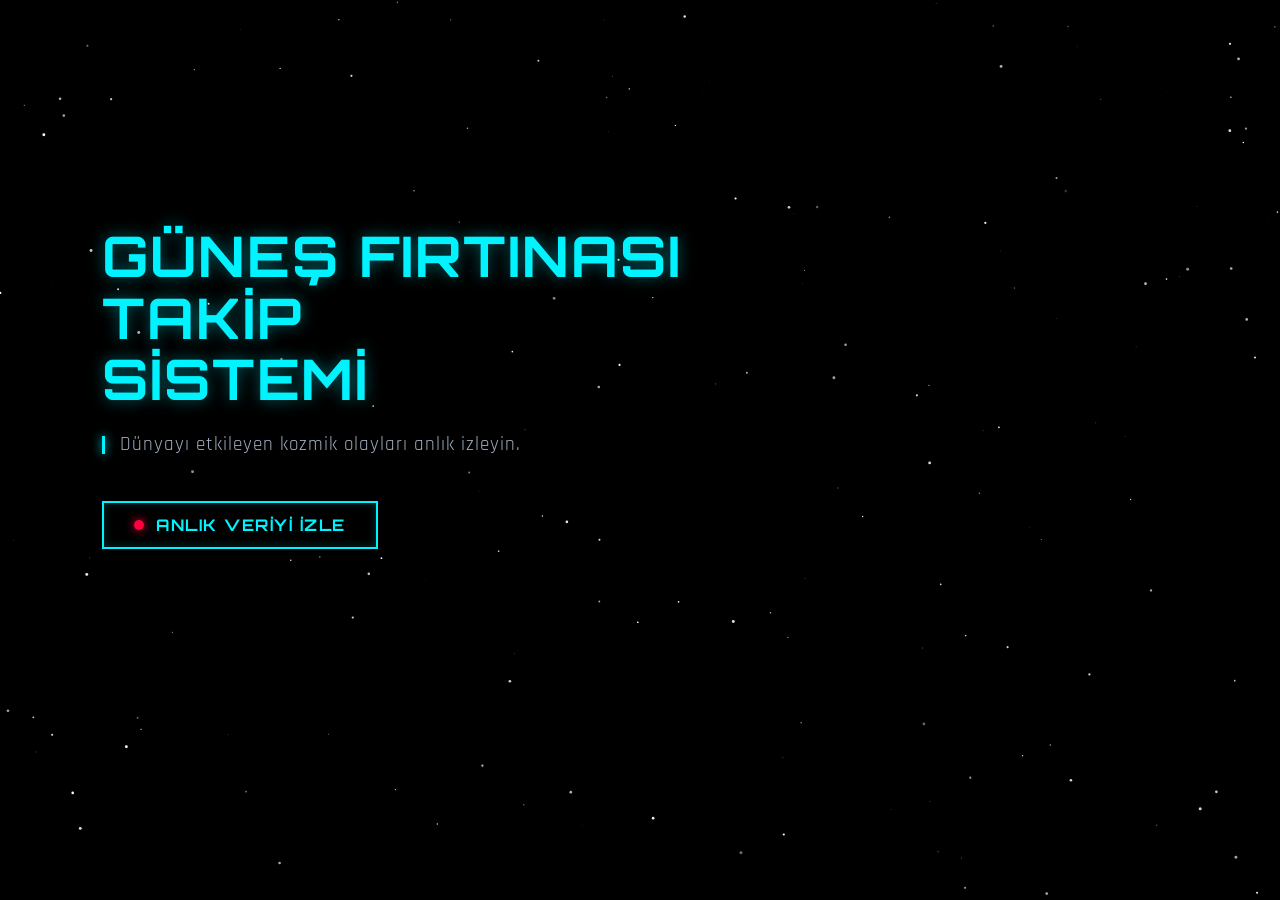
==== Arayuz_UI/index.html @ d2e783b4 "lk Açık Kaynak Sürümümüz" ====
<!DOCTYPE html>
<html lang="tr">
<head>
    <meta charset="UTF-8">
    <meta name="viewport" content="width=device-width, initial-scale=1.0">
    <title>Solar Watch - Giriş</title>
    <link rel="preconnect" href="https://fonts.googleapis.com">
    <link rel="preconnect" href="https://fonts.gstatic.com" crossorigin>
    <link href="https://fonts.googleapis.com/css2?family=Orbitron:wght@400;700;900&family=Rajdhani:wght@300;400;500;600;700&display=swap" rel="stylesheet">
    <style>
        * {
            margin: 0;
            padding: 0;
            box-sizing: border-box;
        }

        body {
            font-family: 'Rajdhani', sans-serif;
            overflow: hidden;
            background: #000;
        }

        /* Arka Plan Videosu - Tam Ekran */
        .bg-video {
            position: absolute;
            top: 0;
            left: 0;
            width: 100vw;
            height: 100vh;
            object-fit: cover;
            z-index: 0;
            opacity: 0.85; 
        }

        /* Yıldız Efekti - index 2'den korundu */
        #canvas-stars {
            position: fixed;
            top: 0;
            left: 0;
            width: 100vw;
            height: 100vh;
            z-index: 1;
            pointer-events: none;
        }

        /* Kayan Yıldızlar - Sol Taraf Tam */
        #shooting-stars {
            position: fixed;
            top: 0;
            left: 0;
            width: 50vw;
            height: 100vh;
            z-index: 2;
            pointer-events: auto;
        }

        .hero-container {
            position: relative;
            width: 100vw;
            height: 100vh;
            overflow: hidden;
        }

        /* Arayüz - Görseldeki gibi sola hizalı */
        .hero-content {
            position: absolute;
            top: 25%;
            left: 8%;
            z-index: 10;
            text-align: left;
            max-width: 600px;
        }

        .main-title {
            font-family: 'Orbitron', sans-serif;
            font-size: 3.5rem;
            font-weight: 700;
            color: #00f3ff;
            text-shadow: 0 0 15px rgba(0, 243, 255, 0.4);
            margin-bottom: 20px;
            line-height: 1.1;
            text-transform: uppercase;
            letter-spacing: 2px;
        }

        .sub-title {
            font-size: 1.2rem;
            color: #a0aec0;
            margin-bottom: 40px;
            line-height: 1.6;
            letter-spacing: 1px;
            display: flex;
            align-items: center;
            gap: 15px;
        }

        /* Görseldeki sol taraftaki ince mavi çizgi detayı */
        .sub-title::before {
            content: '';
            display: inline-block;
            width: 3px;
            height: 18px;
            background-color: #00f3ff;
            box-shadow: 0 0 10px #00f3ff;
        }

        /* Buton - index 2'deki gösterge ve ilk arayüzün neon tasarımı */
        .watch-live-btn {
            display: inline-flex;
            align-items: center;
            gap: 12px;
            padding: 12px 30px;
            background: rgba(0, 0, 0, 0.4);
            color: #00f3ff;
            text-decoration: none;
            font-family: 'Orbitron', sans-serif;
            font-size: 1rem;
            font-weight: 700;
            letter-spacing: 1.5px;
            border: 2px solid #00f3ff;
            transition: all 0.3s ease;
            text-transform: uppercase;
            box-shadow: inset 0 0 10px rgba(0, 243, 255, 0.2);
            backdrop-filter: blur(5px);
            z-index: 10;
        }

        .watch-live-btn:hover {
            background: rgba(0, 243, 255, 0.1);
            box-shadow: 0 0 20px rgba(0, 243, 255, 0.6), inset 0 0 15px rgba(0, 243, 255, 0.4);
            transform: translateY(-2px);
        }

        .live-indicator {
            width: 10px;
            height: 10px;
            background: #ff003c;
            border-radius: 50%;
            animation: blink 1.5s infinite;
            box-shadow: 0 0 10px #ff003c;
        }

        @keyframes blink {
            0%, 49% { opacity: 1; }
            50%, 100% { opacity: 0.3; }
        }

        @media (max-width: 768px) {
            .main-title {
                font-size: 2.2rem;
            }
            .hero-content {
                left: 5%;
                top: 20%;
                padding-right: 20px;
            }
        }
    </style>
</head>
<body>
    <canvas id="canvas-stars"></canvas>
    <canvas id="shooting-stars"></canvas>

    <div class="hero-container">
        <video autoplay loop muted playsinline class="bg-video">
            <source src="dunya.mp4" type="video/mp4">
        </video>

        <div class="hero-content">
            <h1 class="main-title">GÜNEŞ FIRTINASI TAKİP<br>SİSTEMİ</h1>
            <p class="sub-title">Dünyayı etkileyen kozmik olayları anlık izleyin.</p>
            
            <a href="dashboard.html" class="watch-live-btn">
                <span class="live-indicator"></span>
                ANLIK VERİYİ İZLE
            </a>
        </div>
    </div>

    <script>
        const canvas = document.getElementById('canvas-stars');
        const ctx = canvas.getContext('2d');
        
        canvas.width = window.innerWidth;
        canvas.height = window.innerHeight;
        
        const stars = [];
        const starCount = 200;
        
        class Star {
            constructor() {
                this.reset();
            }
            
            reset() {
                this.x = Math.random() * canvas.width;
                this.y = Math.random() * canvas.height;
                this.size = Math.random() * 1.5;
                this.alpha = Math.random() * 0.8 + 0.2;
                this.blinkSpeed = Math.random() * 0.01 + 0.005;
            }
            
            draw() {
                ctx.fillStyle = `rgba(255, 255, 255, ${this.alpha})`;
                ctx.beginPath();
                ctx.arc(this.x, this.y, this.size, 0, Math.PI * 2);
                ctx.fill();
            }
            
            update() {
                this.alpha += this.blinkSpeed;
                if (this.alpha > 1 || this.alpha < 0.1) {
                    this.blinkSpeed *= -1;
                }
            }
        }
        
        for (let i = 0; i < starCount; i++) {
            stars.push(new Star());
        }
        
        function animate() {
            ctx.clearRect(0, 0, canvas.width, canvas.height);
            
            stars.forEach(star => {
                star.update();
                star.draw();
            });
            
            requestAnimationFrame(animate);
        }
        
        animate();
        
        window.addEventListener('resize', () => {
            canvas.width = window.innerWidth;
            canvas.height = window.innerHeight;
        });
        // Kayan Yıldız Animasyonu (Sağ Üstten Sol Alta Çapraz - Arada Bir)
        const shootingCanvas = document.getElementById('shooting-stars');
        const shootingCtx = shootingCanvas.getContext('2d');
        
        shootingCanvas.width = window.innerWidth * 0.5;
        shootingCanvas.height = window.innerHeight;
        
        let shootingStar = null;
        let nextShootingTime = Date.now() + Math.random() * 3000 + 2000;
        const mouseParticles = [];
        
        class ShootingStar {
            constructor() {
                this.x = shootingCanvas.width + 50;
                this.y = -50;
                this.length = Math.random() * 80 + 60;
                this.speed = Math.random() * 4 + 6;
                this.opacity = Math.random() * 0.3 + 0.7;
                this.vx = -this.speed * 0.7; // Sol yönde hareket
                this.vy = this.speed * 0.7;  // Aşağı yönde hareket
            }
            
            draw() {
                shootingCtx.save();
                
                // Yıldızın başlangıç ve bitiş noktaları (çapraz çizgi)
                const endX = this.x - this.length * 0.7;
                const endY = this.y + this.length * 0.7;
                
                const gradient = shootingCtx.createLinearGradient(this.x, this.y, endX, endY);
                gradient.addColorStop(0, `rgba(255, 255, 255, ${this.opacity})`);
                gradient.addColorStop(0.5, `rgba(255, 255, 255, ${this.opacity * 0.6})`);
                gradient.addColorStop(1, `rgba(255, 255, 255, 0)`);
                
                shootingCtx.strokeStyle = gradient;
                shootingCtx.lineWidth = 2.5;
                shootingCtx.shadowBlur = 10;
                shootingCtx.shadowColor = 'rgba(255, 255, 255, 0.8)';
                shootingCtx.beginPath();
                shootingCtx.moveTo(this.x, this.y);
                shootingCtx.lineTo(endX, endY);
                shootingCtx.stroke();
                
                shootingCtx.restore();
            }
            
            update() {
                this.x += this.vx;
                this.y += this.vy;
            }
            
            isOffScreen() {
                return this.x < -this.length || this.y > shootingCanvas.height + this.length;
            }
        }
        
        // Mouse Partikülleri
        class MouseParticle {
            constructor(x, y) {
                this.x = x;
                this.y = y;
                this.size = Math.random() * 3 + 1;
                this.speedX = (Math.random() - 0.5) * 3;
                this.speedY = (Math.random() - 0.5) * 3;
                this.life = 1;
                this.decay = Math.random() * 0.02 + 0.01;
            }
            
            draw() {
                shootingCtx.save();
                shootingCtx.fillStyle = `rgba(255, 255, 255, ${this.life})`;
                shootingCtx.shadowBlur = 5;
                shootingCtx.shadowColor = 'rgba(255, 255, 255, 0.8)';
                shootingCtx.beginPath();
                shootingCtx.arc(this.x, this.y, this.size, 0, Math.PI * 2);
                shootingCtx.fill();
                shootingCtx.restore();
            }
            
            update() {
                this.x += this.speedX;
                this.y += this.speedY;
                this.life -= this.decay;
            }
        }
        
        // Mouse hareket eventi
        shootingCanvas.addEventListener('mousemove', (e) => {
            const rect = shootingCanvas.getBoundingClientRect();
            const x = e.clientX - rect.left;
            const y = e.clientY - rect.top;
            
            for (let i = 0; i < 3; i++) {
                mouseParticles.push(new MouseParticle(x, y));
            }
        });
        
        function animateShootingStars() {
            shootingCtx.clearRect(0, 0, shootingCanvas.width, shootingCanvas.height);
            
            // Arada bir kayan yıldız oluştur
            const now = Date.now();
            if (!shootingStar && now >= nextShootingTime) {
                shootingStar = new ShootingStar();
                nextShootingTime = now + Math.random() * 4000 + 2000; // 2-6 saniye arası
            }
            
            // Kayan yıldızı güncelle ve çiz
            if (shootingStar) {
                shootingStar.update();
                shootingStar.draw();
                
                if (shootingStar.isOffScreen()) {
                    shootingStar = null;
                }
            }
            
            // Mouse partikülleri
            for (let i = mouseParticles.length - 1; i >= 0; i--) {
                mouseParticles[i].update();
                mouseParticles[i].draw();
                
                if (mouseParticles[i].life <= 0) {
                    mouseParticles.splice(i, 1);
                }
            }
            
            requestAnimationFrame(animateShootingStars);
        }
        
        animateShootingStars();
        
        window.addEventListener('resize', () => {
            shootingCanvas.width = window.innerWidth * 0.5;
            shootingCanvas.height = window.innerHeight;
        });
    </script>
</body>
</html>
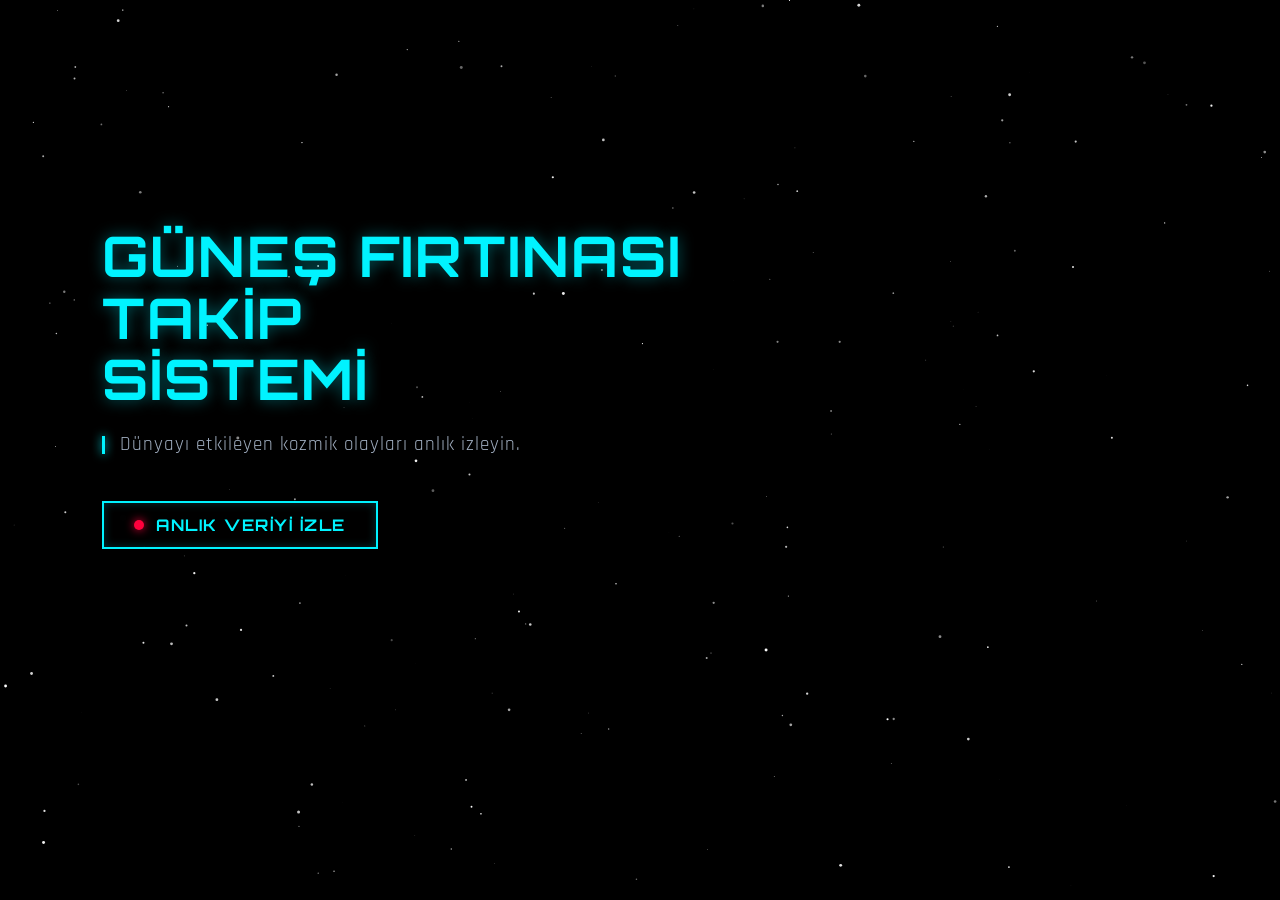
==== commit c3fed334: "Güncelleme: Kullanıcının yeni Arayüz (AI Analiz ve DONKI) özellikleri eklendi, README ve js adaptasy" ====
--- a/Arayuz_UI/index.html
+++ b/Arayuz_UI/index.html
@@ -155,9 +155,34 @@
                 padding-right: 20px;
             }
         }
+
+        /* Sayfa Geçiş Animasyonu - Sağdan Sola Kayma */
+        .page-transition {
+            position: fixed;
+            top: 0;
+            right: -100%;
+            width: 100vw;
+            height: 100vh;
+            background: linear-gradient(90deg, #0a0e27 0%, #000814 100%);
+            z-index: 9999;
+            transition: right 0.8s cubic-bezier(0.77, 0, 0.175, 1);
+            box-shadow: -10px 0 30px rgba(0, 0, 0, 0.5);
+        }
+
+        .page-transition.active {
+            right: 0;
+        }
+
+        @keyframes slideIn {
+            from { right: -100%; }
+            to { right: 0; }
+        }
     </style>
 </head>
 <body>
+    <!-- Sayfa Geçiş Overlay -->
+    <div class="page-transition" id="pageTransition"></div>
+
     <canvas id="canvas-stars"></canvas>
     <canvas id="shooting-stars"></canvas>
 
@@ -170,7 +195,7 @@
             <h1 class="main-title">GÜNEŞ FIRTINASI TAKİP<br>SİSTEMİ</h1>
             <p class="sub-title">Dünyayı etkileyen kozmik olayları anlık izleyin.</p>
             
-            <a href="dashboard.html" class="watch-live-btn">
+            <a href="dashboard.html" class="watch-live-btn" id="dashboardBtn">
                 <span class="live-indicator"></span>
                 ANLIK VERİYİ İZLE
             </a>
@@ -372,6 +397,22 @@
             shootingCanvas.width = window.innerWidth * 0.5;
             shootingCanvas.height = window.innerHeight;
         });
+
+        // Sayfa Geçiş Animasyonu
+        const dashboardBtn = document.getElementById('dashboardBtn');
+        const pageTransition = document.getElementById('pageTransition');
+
+        dashboardBtn.addEventListener('click', (e) => {
+            e.preventDefault();
+            
+            // Geçiş animasyonunu başlat
+            pageTransition.classList.add('active');
+            
+            // 800ms sonra dashboard'a yönlendir
+            setTimeout(() => {
+                window.location.href = 'dashboard.html';
+            }, 800);
+        });
     </script>
 </body>
 </html>
